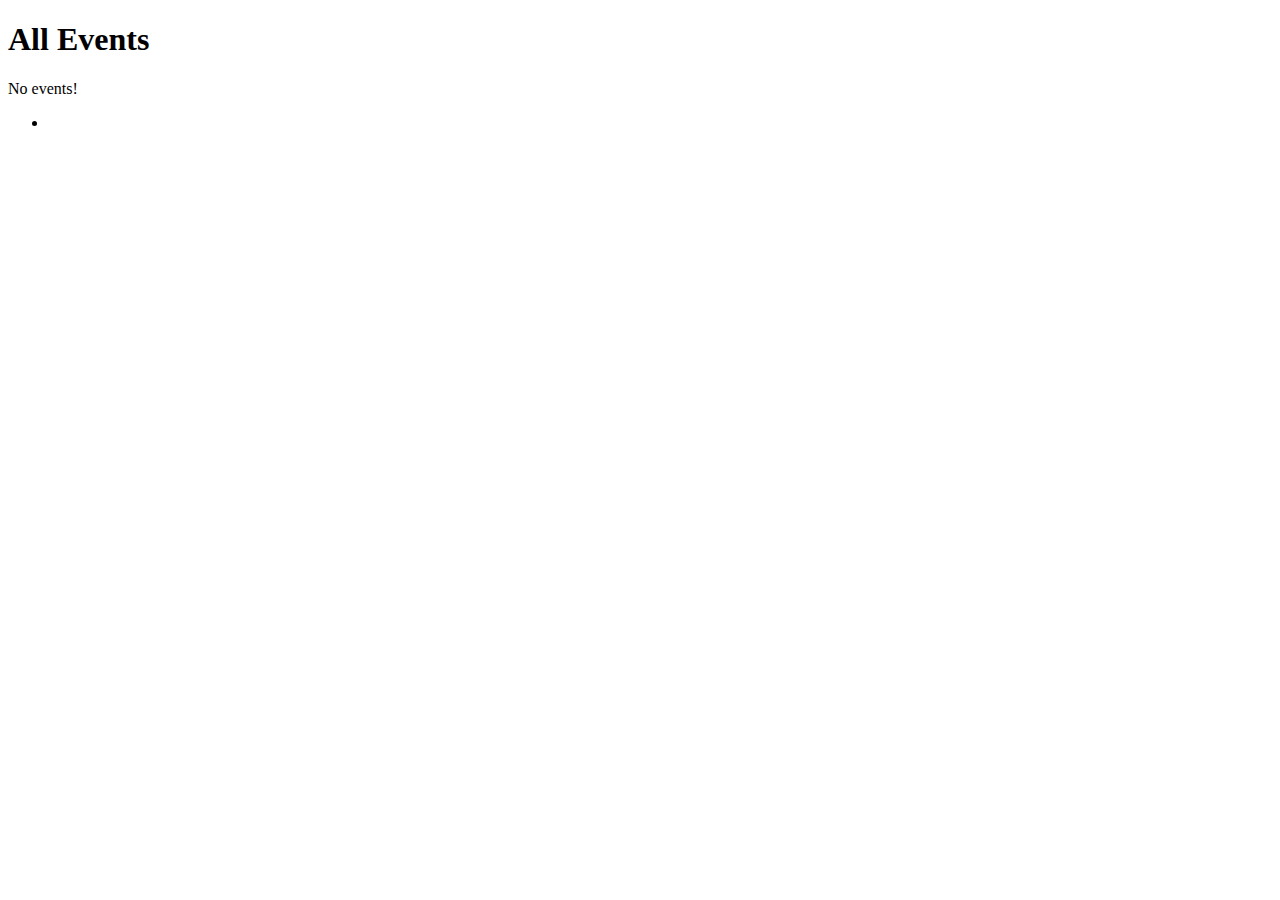
==== src/main/resources/templates/events/index.html @ cc5c0f7e "update" ====
<!DOCTYPE html>
<html lang="en" xmlns:th="http://www.thymeleaf.org/">
<head th:replace="fragments :: head">
</head>
<body>
<nav th:replace="fragments :: navigation"></nav>
<h1>All Events</h1>

<p th:unless="${events} and ${events.size()}">No events!</p>

<ul>
    <th:block th:each="event : ${events}">
        <li th:text="${event}"></li>
    </th:block>
</ul>

</body>
</html>
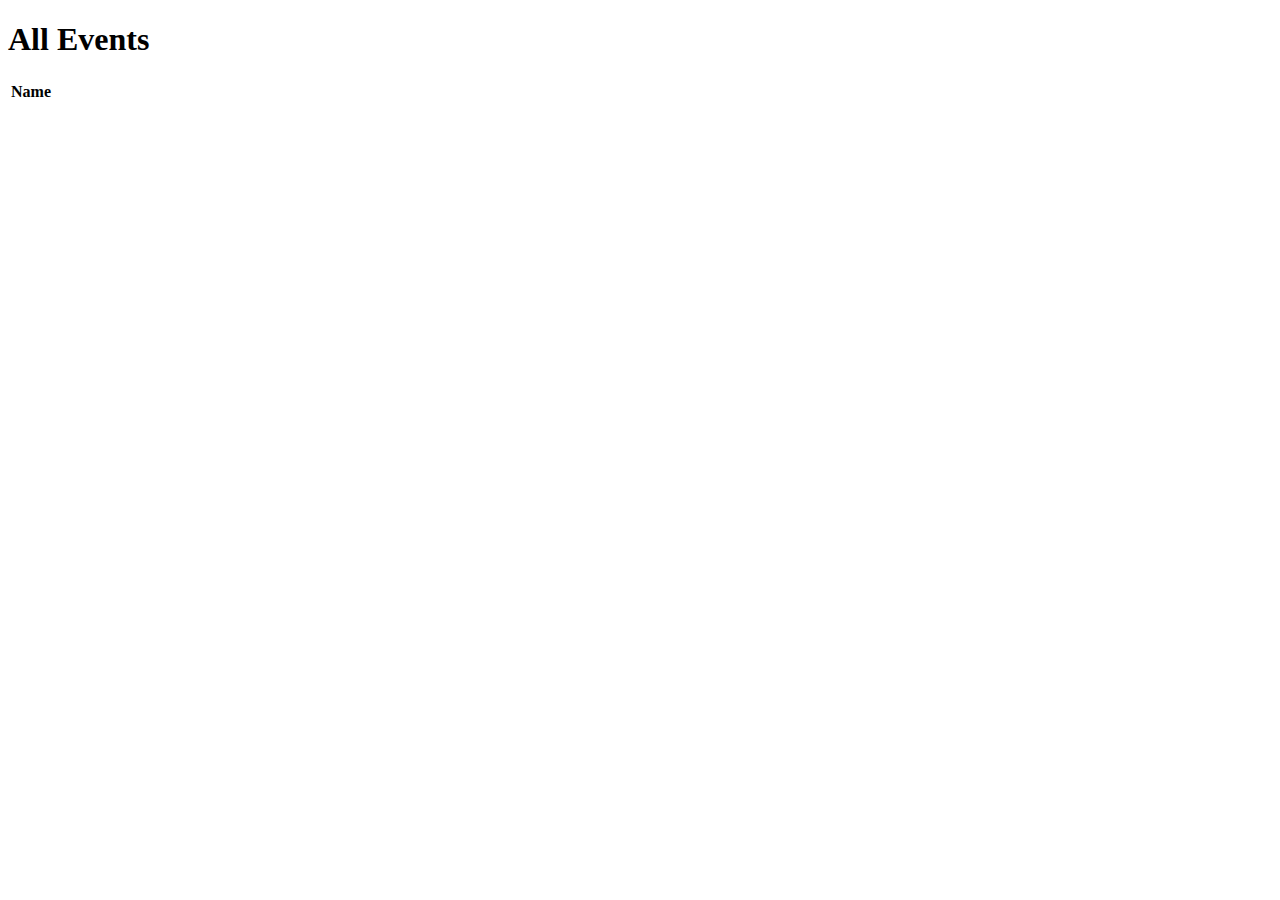
==== commit 033b6b8a: "update with bootstrap" ====
--- a/src/main/resources/templates/events/index.html
+++ b/src/main/resources/templates/events/index.html
@@ -2,17 +2,21 @@
 <html lang="en" xmlns:th="http://www.thymeleaf.org/">
 <head th:replace="fragments :: head">
 </head>
-<body>
-<nav th:replace="fragments :: navigation"></nav>
+<body class="container">
 <h1>All Events</h1>
+<!--<p th:unless="${events} and ${events.size()}">No events!</p>-->
+<header th:replace="fragments :: header"></header>
 
-<p th:unless="${events} and ${events.size()}">No events!</p>
-
-<ul>
-    <th:block th:each="event : ${events}">
-        <li th:text="${event}"></li>
-    </th:block>
-</ul>
-
+<table class="table table-striped">
+    <thead>
+        <tr>
+            <th>Name</th>
+        </tr>
+    </thead>
+    <tr th:each="event : ${events}">
+        <td th:text="${event}"></td>
+    </tr>
+</table>
+<!--<nav th:replace="fragments :: navigation"></nav>-->
 </body>
 </html>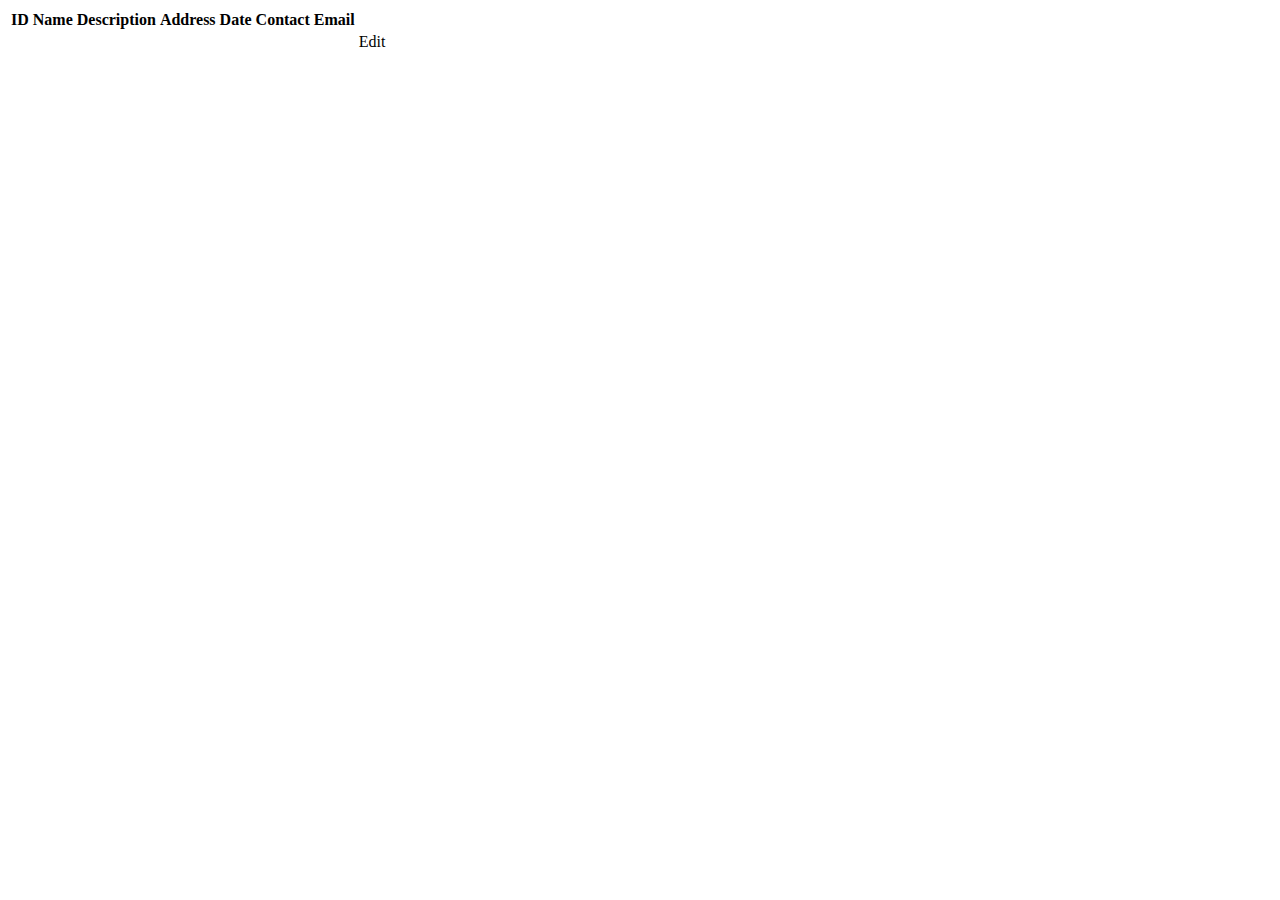
==== commit 55bab29d: "update with error messages" ====
--- a/src/main/resources/templates/events/index.html
+++ b/src/main/resources/templates/events/index.html
@@ -3,18 +3,31 @@
 <head th:replace="fragments :: head">
 </head>
 <body class="container">
-<h1>All Events</h1>
-<!--<p th:unless="${events} and ${events.size()}">No events!</p>-->
+<!--<h1>All Events</h1>-->
+<!--<p th:unless="${events} and ${events.size()}">No events!</p>test-->
 <header th:replace="fragments :: header"></header>
 
 <table class="table table-striped">
     <thead>
         <tr>
+            <th>ID</th>
             <th>Name</th>
+            <th>Description</th>
+            <th>Address</th>
+            <th>Date</th>
+            <th>Contact Email</th>
         </tr>
     </thead>
     <tr th:each="event : ${events}">
-        <td th:text="${event}"></td>
+        <td th:text="${event.id}"></td>
+        <td th:text="${event.name}"></td>
+        <td th:text="${event.description}"></td>
+        <td th:text="${event.address}"></td>
+        <td th:text="${event.date}"></td>
+        <td th:text="${event.contactEmail}"></td>
+        <td>
+            <a th:href="@{/events/edit/{id}(id=${event.id})}">Edit</a>
+        </td>
     </tr>
 </table>
 <!--<nav th:replace="fragments :: navigation"></nav>-->
